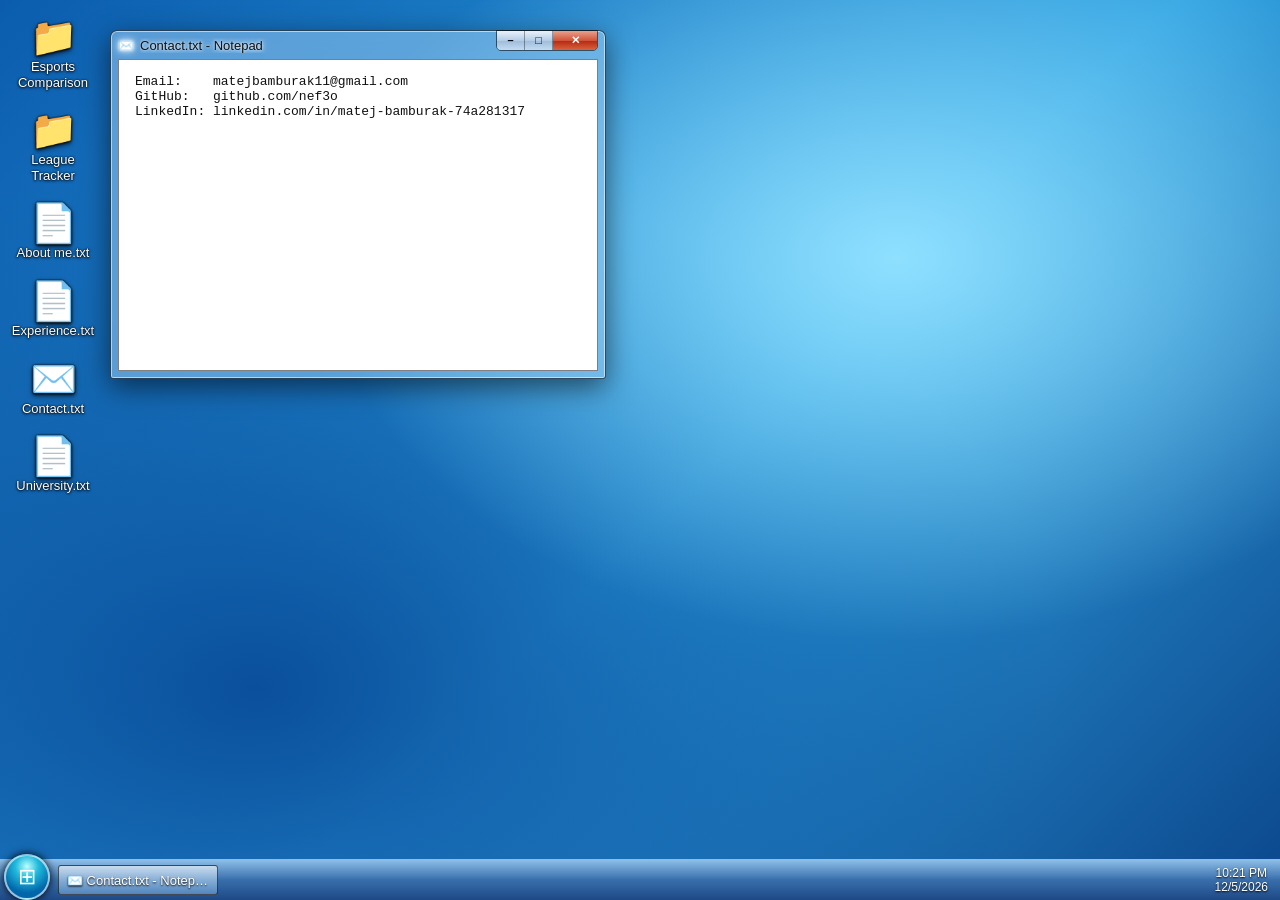
==== index.html @ 0afac641 "added index" ====
<!DOCTYPE html>
<html lang="en">
<head>
<meta charset="utf-8">
<meta name="viewport" content="width=device-width, initial-scale=1, viewport-fit=cover">
<title>My Portfolio</title>
<style>
:root{--ink:#111;--paper:#fff;--glass:rgba(150,200,240,.55);--glassb:rgba(255,255,255,.7);--sel:rgba(120,180,255,.35);box-sizing:border-box;padding-top:env(safe-area-inset-top,0px);padding-bottom:env(safe-area-inset-bottom,0px)}
@media (prefers-color-scheme:dark){:root:not([data-theme="light"]){--ink:#111;--paper:#fff}}
:root[data-theme="dark"]{--ink:#111;--paper:#fff}
html{scroll-padding-top:env(safe-area-inset-top,0px)}
html,body{height:100%;margin:0;overflow:hidden;font:13px "Segoe UI",Tahoma,Arial,sans-serif;color:var(--ink);background:#1d6fb5;user-select:none}
#desk{position:absolute;inset:0 0 40px 0;background:
radial-gradient(ellipse at 70% 30%,#8fe0ff 0,transparent 45%),
radial-gradient(ellipse at 20% 80%,#0a4f9c 0,transparent 55%),
linear-gradient(135deg,#0b5cad,#2da0e0 55%,#0d4a8f)}
#icons{position:absolute;top:8px;left:8px;bottom:8px;display:flex;flex-direction:column;flex-wrap:wrap;gap:4px;align-content:flex-start}
.ico{width:84px;padding:6px 2px;text-align:center;color:#fff;text-shadow:0 1px 3px #000,0 0 2px #000;border:1px solid transparent;border-radius:3px;cursor:default;line-height:1.2;word-break:break-word}
.ico:hover{background:rgba(255,255,255,.18);border-color:rgba(255,255,255,.35)}
.ico.on{background:var(--sel);border-color:rgba(255,255,255,.6)}
.ico i{display:block;font-style:normal;font-size:38px;line-height:44px;filter:drop-shadow(0 2px 2px rgba(0,0,0,.5))}
.win{position:absolute;min-width:260px;background:var(--glass);border:1px solid rgba(0,0,0,.6);border-radius:7px 7px 3px 3px;box-shadow:0 0 0 1px rgba(255,255,255,.55) inset,0 8px 28px rgba(0,0,0,.55);padding:0 7px 7px;backdrop-filter:blur(8px);display:flex;flex-direction:column}
.win.max{inset:0 0 0 0!important;width:auto!important;height:auto!important;border-radius:0}
.win.hide{display:none}
.tb{height:28px;display:flex;align-items:center;gap:6px;cursor:default;text-shadow:0 0 8px #fff,0 0 3px #fff}
.tb b{flex:1;font-weight:400;white-space:nowrap;overflow:hidden;text-overflow:ellipsis}
.btns{display:flex;margin-top:-10px;border:1px solid rgba(0,0,0,.55);border-radius:0 0 5px 5px;overflow:hidden;box-shadow:0 1px 0 rgba(255,255,255,.5) inset}
.btns button{width:28px;height:19px;border:0;border-right:1px solid rgba(0,0,0,.35);background:linear-gradient(#e8f1fa,#b4cde6 50%,#9dbbdb 52%,#c5dbf0);font:bold 11px Arial;cursor:pointer;padding:0}
.btns button:hover{background:linear-gradient(#f4fbff,#c6e3fa 50%,#8fcdf5 52%,#c9f0ff)}
.btns .x{width:44px;border:0;color:#fff;background:linear-gradient(#e8a08c,#d0553a 50%,#b52a0f 52%,#d9633f)}
.btns .x:hover{background:linear-gradient(#ffb8a4,#ff6d4a 50%,#e0361a 52%,#ff9066)}
.body{flex:1;background:var(--paper);border:1px solid rgba(0,0,0,.5);overflow:auto;user-select:text;padding:14px 16px;line-height:1.5}
.body h2{margin:0 0 4px;font:400 21px "Segoe UI",Tahoma,sans-serif;color:#1e3a8a}
.body .meta{color:#666;margin-bottom:10px}
.tag{display:inline-block;margin:0 4px 4px 0;padding:1px 8px;border:1px solid #9bb7d8;border-radius:10px;background:#eaf3fc;font-size:12px}
.go{display:inline-block;margin-top:8px;padding:4px 16px;border:1px solid #707070;border-radius:3px;background:linear-gradient(#f2f2f2,#ebebeb 50%,#dddddd 50%,#cfcfcf);color:#111;text-decoration:none}
.go:hover{border-color:#3c7fb1;background:linear-gradient(#eaf6fd,#d9f0fc 50%,#bee6fd 50%,#a7d9f5)}
.addr{background:#f3f6fb;border-bottom:1px solid #ccd;padding:4px 10px;margin:-14px -16px 12px;color:#333}
.txt{font:13px Consolas,"Courier New",monospace;white-space:pre-wrap}
#bar{position:absolute;left:0;right:0;bottom:0;height:40px;display:flex;align-items:center;gap:4px;padding:0 6px 0 0;background:linear-gradient(rgba(170,210,245,.8),rgba(60,110,170,.88) 50%,rgba(30,70,130,.92));border-top:1px solid rgba(255,255,255,.6);backdrop-filter:blur(6px);margin-bottom:env(safe-area-inset-bottom,0px)}
#orb{width:46px;height:46px;margin:-6px 4px 0 4px;border-radius:50%;border:2px solid rgba(255,255,255,.6);background:radial-gradient(circle at 50% 25%,#bff 0,#2bd 30%,#06a 70%);box-shadow:0 0 8px #000;font-size:22px;color:#fff;cursor:pointer;padding:0}
#orb:hover{filter:brightness(1.2)}
#tasks{flex:1;display:flex;gap:3px;overflow:hidden}
.task{max-width:160px;flex:1;height:30px;border:1px solid rgba(0,0,0,.6);border-radius:3px;background:linear-gradient(rgba(255,255,255,.35),rgba(255,255,255,.1));color:#fff;text-shadow:0 1px 2px #000;text-align:left;padding:0 8px;cursor:pointer;white-space:nowrap;overflow:hidden;text-overflow:ellipsis;font:inherit}
.task.act{background:linear-gradient(rgba(255,255,255,.6),rgba(150,210,255,.4))}
#clock{color:#fff;text-shadow:0 1px 2px #000;text-align:center;font-size:12px;padding:0 6px;line-height:1.2}
#menu{position:absolute;left:0;bottom:40px;width:min(300px,100%);background:rgba(190,220,245,.92);border:1px solid #234;border-radius:6px 6px 0 0;padding:6px;display:none;box-shadow:0 0 20px rgba(0,0,0,.5)}
#menu.open{display:block}
#menu div{padding:7px 10px;border-radius:3px;cursor:pointer}
#menu div:hover{background:var(--sel)}
@media (max-width:600px){.ico{width:76px}.win:not(.max){left:4%!important;width:92%!important}}
</style>
</head>
<body>
<div id="desk"><div id="icons"></div></div>
<div id="menu"></div>
<div id="bar"><button id="orb" aria-label="Start">⊞</button><div id="tasks"></div><div id="clock"></div></div>
<script>

var ITEMS=[
 {name:"Esports Comparison",icon:"📁",title:"Esports Comparison",meta:"Personal project · 2025",desc:"A small forecast app that pulls live data and shows win rate of head to head of all teams based on draft",tags:["Python","API","Vue"],link:"https://example.com"},
 {name:"League Tracker",icon:"📁",title:"League Tracker",meta:"Personal project · 2025",desc:"A Liquipedia style tracker of League Esports",tags:["React","localStorage"],link:"https://github.com"},
 {name:"About me.txt",icon:"📄",title:"About me.txt - Notepad",text:"Hi, I'm Matej\n\nI build small, useful things for me and my passions.\nDouble-click the folders on the desktop\nto see my projects.\n\nBased in: Bratislava\nSkills: HTML, CSS, JavaScript, Python..."},
 {name:"Experience.txt",icon:"📄",title:"Experience.txt - Notepad",text:"Hi, I've interned at VUB Bank sice November 2024\n\nI work as a full-stack web-dev, my work also includes builing pipelines, APIs and Database Management.\nDouble-click the folders on the desktop\nto see my personal projects.\n\nBased in: Bratislava\nSkills: HTML, CSS, JavaScript, Python..."},
 {name:"Contact.txt",icon:"✉️",title:"Contact.txt - Notepad",text:"Email:    matejbamburak11@gmail.com\nGitHub:   github.com/nef3o\nLinkedIn: linkedin.com/in/matej-bamburak-74a281317"},
 {name:"University.txt",icon:"📄",title:"University.txt - Notepad",text:"University: Comenius University Bratislava\nFaculty: Faculty of Management\nSpecialization: Data-Science\n\n I'm finishing my Bachelor Degree in the summer of 2027, planing to continue studying torwards Masters Degree "}
];
var $=function(s){return document.querySelector(s)},z=10,wins={},icons=$("#icons"),tasks=$("#tasks");
var touch=matchMedia("(pointer:coarse)").matches;
ITEMS.forEach(function(it,i){
 var d=document.createElement("div");d.className="ico";d.innerHTML="<i>"+it.icon+"</i>"+it.name;
 d.onclick=function(){document.querySelectorAll(".ico").forEach(function(e){e.classList.remove("on")});d.classList.add("on");if(touch)open(i)};
 d.ondblclick=function(){open(i)};icons.appendChild(d);
});
var m=$("#menu");m.innerHTML=ITEMS.map(function(it,i){return "<div data-i='"+i+"'>"+it.icon+" "+it.name+"</div>"}).join("");
m.onclick=function(e){var i=e.target.dataset.i;if(i!=null){open(+i);m.classList.remove("open")}};
$("#orb").onclick=function(e){e.stopPropagation();m.classList.toggle("open")};
document.addEventListener("click",function(e){if(!m.contains(e.target))m.classList.remove("open")});
$("#desk").addEventListener("click",function(e){if(e.target.id==="desk")document.querySelectorAll(".ico").forEach(function(x){x.classList.remove("on")})});
function esc(s){return s.replace(/[&<>]/g,function(c){return{"&":"&amp;","<":"&lt;",">":"&gt;"}[c]})}
function open(i){
 if(wins[i]){show(i);return}
 var it=ITEMS[i],w=document.createElement("div");w.className="win";
 var n=Object.keys(wins).length;
 w.style.cssText="left:"+(110+n*28)+"px;top:"+(30+n*28)+"px;width:min(480px,92%);height:340px";
 var body=it.text?"<div class='txt'>"+esc(it.text)+"</div>":
  "<div class='addr'>📁 Projects ▸ "+esc(it.name)+"</div><h2>"+esc(it.title)+"</h2><div class='meta'>"+esc(it.meta)+"</div><p>"+esc(it.desc)+"</p><div>"+it.tags.map(function(t){return "<span class='tag'>"+esc(t)+"</span>"}).join("")+"</div><a class='go' href='"+it.link+"' target='_blank' rel='noopener'>Open project</a>";
 w.innerHTML="<div class='tb'><span>"+it.icon+"</span><b>"+esc(it.title)+"</b><div class='btns'><button class='mn' aria-label='Minimize'>–</button><button class='mx' aria-label='Maximize'>□</button><button class='x' aria-label='Close'>✕</button></div></div><div class='body'>"+body+"</div>";
 $("#desk").appendChild(w);
 var t=document.createElement("button");t.className="task";t.textContent=it.icon+" "+it.title;tasks.appendChild(t);
 wins[i]={w:w,t:t};
 w.addEventListener("pointerdown",function(){focus(i)});
 t.onclick=function(){var h=w.classList.contains("hide");if(h||!t.classList.contains("act"))show(i);else{w.classList.add("hide");t.classList.remove("act")}};
 w.querySelector(".mn").onclick=function(){w.classList.add("hide");t.classList.remove("act")};
 w.querySelector(".mx").onclick=function(){w.classList.toggle("max")};
 w.querySelector(".x").onclick=function(){w.remove();t.remove();delete wins[i]};
 var tb=w.querySelector(".tb");tb.ondblclick=function(e){if(!e.target.closest(".btns"))w.classList.toggle("max")};
 tb.addEventListener("pointerdown",function(e){
  if(e.target.closest(".btns")||w.classList.contains("max"))return;
  var sx=e.clientX-w.offsetLeft,sy=e.clientY-w.offsetTop;tb.setPointerCapture(e.pointerId);
  tb.onpointermove=function(ev){w.style.left=Math.max(-200,ev.clientX-sx)+"px";w.style.top=Math.max(0,ev.clientY-sy)+"px"};
  tb.onpointerup=function(){tb.onpointermove=null};
 });
 focus(i);
}
function show(i){wins[i].w.classList.remove("hide");focus(i)}
function focus(i){wins[i].w.style.zIndex=++z;for(var k in wins)wins[k].t.classList.toggle("act",k==i)}
function tick(){var d=new Date();$("#clock").innerHTML=d.toLocaleTimeString([],{hour:"2-digit",minute:"2-digit"})+"<br>"+d.toLocaleDateString()}
tick();setInterval(tick,30000);
open(4);
</script>
</body>
</html>
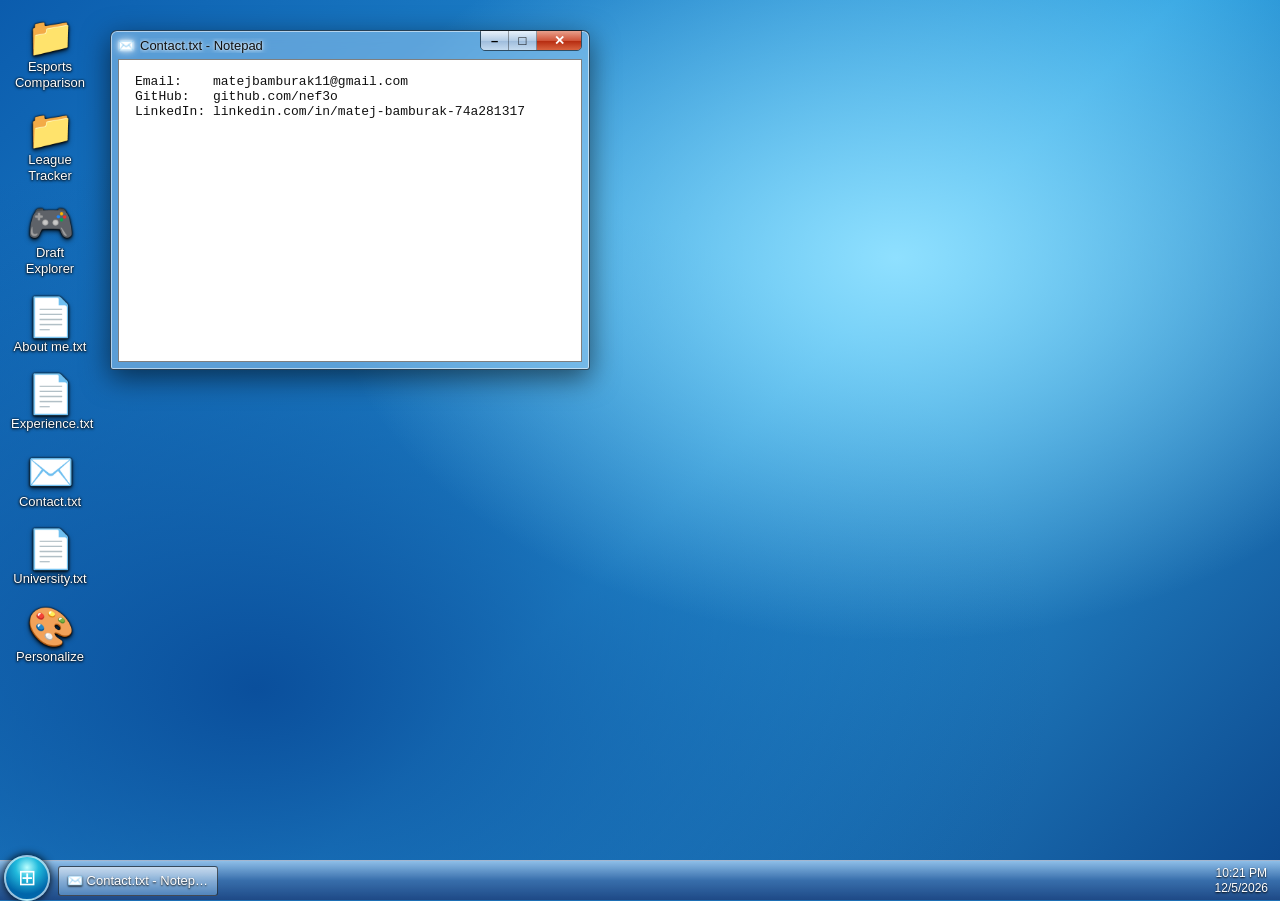
==== commit d78a71b2: "Add files via upload" ====
--- a/index.html
+++ b/index.html
@@ -1,113 +1,38 @@
 <!DOCTYPE html>
 <html lang="en">
 <head>
-<meta charset="utf-8">
-<meta name="viewport" content="width=device-width, initial-scale=1, viewport-fit=cover">
-<title>My Portfolio</title>
-<style>
-:root{--ink:#111;--paper:#fff;--glass:rgba(150,200,240,.55);--glassb:rgba(255,255,255,.7);--sel:rgba(120,180,255,.35);box-sizing:border-box;padding-top:env(safe-area-inset-top,0px);padding-bottom:env(safe-area-inset-bottom,0px)}
-@media (prefers-color-scheme:dark){:root:not([data-theme="light"]){--ink:#111;--paper:#fff}}
-:root[data-theme="dark"]{--ink:#111;--paper:#fff}
-html{scroll-padding-top:env(safe-area-inset-top,0px)}
-html,body{height:100%;margin:0;overflow:hidden;font:13px "Segoe UI",Tahoma,Arial,sans-serif;color:var(--ink);background:#1d6fb5;user-select:none}
-#desk{position:absolute;inset:0 0 40px 0;background:
-radial-gradient(ellipse at 70% 30%,#8fe0ff 0,transparent 45%),
-radial-gradient(ellipse at 20% 80%,#0a4f9c 0,transparent 55%),
-linear-gradient(135deg,#0b5cad,#2da0e0 55%,#0d4a8f)}
-#icons{position:absolute;top:8px;left:8px;bottom:8px;display:flex;flex-direction:column;flex-wrap:wrap;gap:4px;align-content:flex-start}
-.ico{width:84px;padding:6px 2px;text-align:center;color:#fff;text-shadow:0 1px 3px #000,0 0 2px #000;border:1px solid transparent;border-radius:3px;cursor:default;line-height:1.2;word-break:break-word}
-.ico:hover{background:rgba(255,255,255,.18);border-color:rgba(255,255,255,.35)}
-.ico.on{background:var(--sel);border-color:rgba(255,255,255,.6)}
-.ico i{display:block;font-style:normal;font-size:38px;line-height:44px;filter:drop-shadow(0 2px 2px rgba(0,0,0,.5))}
-.win{position:absolute;min-width:260px;background:var(--glass);border:1px solid rgba(0,0,0,.6);border-radius:7px 7px 3px 3px;box-shadow:0 0 0 1px rgba(255,255,255,.55) inset,0 8px 28px rgba(0,0,0,.55);padding:0 7px 7px;backdrop-filter:blur(8px);display:flex;flex-direction:column}
-.win.max{inset:0 0 0 0!important;width:auto!important;height:auto!important;border-radius:0}
-.win.hide{display:none}
-.tb{height:28px;display:flex;align-items:center;gap:6px;cursor:default;text-shadow:0 0 8px #fff,0 0 3px #fff}
-.tb b{flex:1;font-weight:400;white-space:nowrap;overflow:hidden;text-overflow:ellipsis}
-.btns{display:flex;margin-top:-10px;border:1px solid rgba(0,0,0,.55);border-radius:0 0 5px 5px;overflow:hidden;box-shadow:0 1px 0 rgba(255,255,255,.5) inset}
-.btns button{width:28px;height:19px;border:0;border-right:1px solid rgba(0,0,0,.35);background:linear-gradient(#e8f1fa,#b4cde6 50%,#9dbbdb 52%,#c5dbf0);font:bold 11px Arial;cursor:pointer;padding:0}
-.btns button:hover{background:linear-gradient(#f4fbff,#c6e3fa 50%,#8fcdf5 52%,#c9f0ff)}
-.btns .x{width:44px;border:0;color:#fff;background:linear-gradient(#e8a08c,#d0553a 50%,#b52a0f 52%,#d9633f)}
-.btns .x:hover{background:linear-gradient(#ffb8a4,#ff6d4a 50%,#e0361a 52%,#ff9066)}
-.body{flex:1;background:var(--paper);border:1px solid rgba(0,0,0,.5);overflow:auto;user-select:text;padding:14px 16px;line-height:1.5}
-.body h2{margin:0 0 4px;font:400 21px "Segoe UI",Tahoma,sans-serif;color:#1e3a8a}
-.body .meta{color:#666;margin-bottom:10px}
-.tag{display:inline-block;margin:0 4px 4px 0;padding:1px 8px;border:1px solid #9bb7d8;border-radius:10px;background:#eaf3fc;font-size:12px}
-.go{display:inline-block;margin-top:8px;padding:4px 16px;border:1px solid #707070;border-radius:3px;background:linear-gradient(#f2f2f2,#ebebeb 50%,#dddddd 50%,#cfcfcf);color:#111;text-decoration:none}
-.go:hover{border-color:#3c7fb1;background:linear-gradient(#eaf6fd,#d9f0fc 50%,#bee6fd 50%,#a7d9f5)}
-.addr{background:#f3f6fb;border-bottom:1px solid #ccd;padding:4px 10px;margin:-14px -16px 12px;color:#333}
-.txt{font:13px Consolas,"Courier New",monospace;white-space:pre-wrap}
-#bar{position:absolute;left:0;right:0;bottom:0;height:40px;display:flex;align-items:center;gap:4px;padding:0 6px 0 0;background:linear-gradient(rgba(170,210,245,.8),rgba(60,110,170,.88) 50%,rgba(30,70,130,.92));border-top:1px solid rgba(255,255,255,.6);backdrop-filter:blur(6px);margin-bottom:env(safe-area-inset-bottom,0px)}
-#orb{width:46px;height:46px;margin:-6px 4px 0 4px;border-radius:50%;border:2px solid rgba(255,255,255,.6);background:radial-gradient(circle at 50% 25%,#bff 0,#2bd 30%,#06a 70%);box-shadow:0 0 8px #000;font-size:22px;color:#fff;cursor:pointer;padding:0}
-#orb:hover{filter:brightness(1.2)}
-#tasks{flex:1;display:flex;gap:3px;overflow:hidden}
-.task{max-width:160px;flex:1;height:30px;border:1px solid rgba(0,0,0,.6);border-radius:3px;background:linear-gradient(rgba(255,255,255,.35),rgba(255,255,255,.1));color:#fff;text-shadow:0 1px 2px #000;text-align:left;padding:0 8px;cursor:pointer;white-space:nowrap;overflow:hidden;text-overflow:ellipsis;font:inherit}
-.task.act{background:linear-gradient(rgba(255,255,255,.6),rgba(150,210,255,.4))}
-#clock{color:#fff;text-shadow:0 1px 2px #000;text-align:center;font-size:12px;padding:0 6px;line-height:1.2}
-#menu{position:absolute;left:0;bottom:40px;width:min(300px,100%);background:rgba(190,220,245,.92);border:1px solid #234;border-radius:6px 6px 0 0;padding:6px;display:none;box-shadow:0 0 20px rgba(0,0,0,.5)}
-#menu.open{display:block}
-#menu div{padding:7px 10px;border-radius:3px;cursor:pointer}
-#menu div:hover{background:var(--sel)}
-@media (max-width:600px){.ico{width:76px}.win:not(.max){left:4%!important;width:92%!important}}
-</style>
+  <meta charset="utf-8">
+  <!-- viewport-fit=cover lets the page use the full screen on phones with notches -->
+  <meta name="viewport" content="width=device-width, initial-scale=1, viewport-fit=cover">
+  <meta name="description" content="Matej's portfolio: personal projects, experience and contact info, styled like Windows 7.">
+  <title>Matej | Portfolio</title>
+
+  <link rel="stylesheet" href="style.css">
+  <!-- defer = run the script after the page has loaded, so every element exists -->
+  <script src="script.js" defer></script>
 </head>
+
 <body>
-<div id="desk"><div id="icons"></div></div>
-<div id="menu"></div>
-<div id="bar"><button id="orb" aria-label="Start">⊞</button><div id="tasks"></div><div id="clock"></div></div>
-<script>
+  <!-- The "screen" -->
+  <main id="desktop">
+    <!-- Filled in by buildDesktopIcons() in the script below -->
+    <ul id="icon-grid" aria-label="Desktop files"></ul>
+  </main>
 
-var ITEMS=[
- {name:"Esports Comparison",icon:"📁",title:"Esports Comparison",meta:"Personal project · 2025",desc:"A small forecast app that pulls live data and shows win rate of head to head of all teams based on draft",tags:["Python","API","Vue"],link:"https://example.com"},
- {name:"League Tracker",icon:"📁",title:"League Tracker",meta:"Personal project · 2025",desc:"A Liquipedia style tracker of League Esports",tags:["React","localStorage"],link:"https://github.com"},
- {name:"About me.txt",icon:"📄",title:"About me.txt - Notepad",text:"Hi, I'm Matej\n\nI build small, useful things for me and my passions.\nDouble-click the folders on the desktop\nto see my projects.\n\nBased in: Bratislava\nSkills: HTML, CSS, JavaScript, Python..."},
- {name:"Experience.txt",icon:"📄",title:"Experience.txt - Notepad",text:"Hi, I've interned at VUB Bank sice November 2024\n\nI work as a full-stack web-dev, my work also includes builing pipelines, APIs and Database Management.\nDouble-click the folders on the desktop\nto see my personal projects.\n\nBased in: Bratislava\nSkills: HTML, CSS, JavaScript, Python..."},
- {name:"Contact.txt",icon:"✉️",title:"Contact.txt - Notepad",text:"Email:    matejbamburak11@gmail.com\nGitHub:   github.com/nef3o\nLinkedIn: linkedin.com/in/matej-bamburak-74a281317"},
- {name:"University.txt",icon:"📄",title:"University.txt - Notepad",text:"University: Comenius University Bratislava\nFaculty: Faculty of Management\nSpecialization: Data-Science\n\n I'm finishing my Bachelor Degree in the summer of 2027, planing to continue studying torwards Masters Degree "}
-];
-var $=function(s){return document.querySelector(s)},z=10,wins={},icons=$("#icons"),tasks=$("#tasks");
-var touch=matchMedia("(pointer:coarse)").matches;
-ITEMS.forEach(function(it,i){
- var d=document.createElement("div");d.className="ico";d.innerHTML="<i>"+it.icon+"</i>"+it.name;
- d.onclick=function(){document.querySelectorAll(".ico").forEach(function(e){e.classList.remove("on")});d.classList.add("on");if(touch)open(i)};
- d.ondblclick=function(){open(i)};icons.appendChild(d);
-});
-var m=$("#menu");m.innerHTML=ITEMS.map(function(it,i){return "<div data-i='"+i+"'>"+it.icon+" "+it.name+"</div>"}).join("");
-m.onclick=function(e){var i=e.target.dataset.i;if(i!=null){open(+i);m.classList.remove("open")}};
-$("#orb").onclick=function(e){e.stopPropagation();m.classList.toggle("open")};
-document.addEventListener("click",function(e){if(!m.contains(e.target))m.classList.remove("open")});
-$("#desk").addEventListener("click",function(e){if(e.target.id==="desk")document.querySelectorAll(".ico").forEach(function(x){x.classList.remove("on")})});
-function esc(s){return s.replace(/[&<>]/g,function(c){return{"&":"&amp;","<":"&lt;",">":"&gt;"}[c]})}
-function open(i){
- if(wins[i]){show(i);return}
- var it=ITEMS[i],w=document.createElement("div");w.className="win";
- var n=Object.keys(wins).length;
- w.style.cssText="left:"+(110+n*28)+"px;top:"+(30+n*28)+"px;width:min(480px,92%);height:340px";
- var body=it.text?"<div class='txt'>"+esc(it.text)+"</div>":
-  "<div class='addr'>📁 Projects ▸ "+esc(it.name)+"</div><h2>"+esc(it.title)+"</h2><div class='meta'>"+esc(it.meta)+"</div><p>"+esc(it.desc)+"</p><div>"+it.tags.map(function(t){return "<span class='tag'>"+esc(t)+"</span>"}).join("")+"</div><a class='go' href='"+it.link+"' target='_blank' rel='noopener'>Open project</a>";
- w.innerHTML="<div class='tb'><span>"+it.icon+"</span><b>"+esc(it.title)+"</b><div class='btns'><button class='mn' aria-label='Minimize'>–</button><button class='mx' aria-label='Maximize'>□</button><button class='x' aria-label='Close'>✕</button></div></div><div class='body'>"+body+"</div>";
- $("#desk").appendChild(w);
- var t=document.createElement("button");t.className="task";t.textContent=it.icon+" "+it.title;tasks.appendChild(t);
- wins[i]={w:w,t:t};
- w.addEventListener("pointerdown",function(){focus(i)});
- t.onclick=function(){var h=w.classList.contains("hide");if(h||!t.classList.contains("act"))show(i);else{w.classList.add("hide");t.classList.remove("act")}};
- w.querySelector(".mn").onclick=function(){w.classList.add("hide");t.classList.remove("act")};
- w.querySelector(".mx").onclick=function(){w.classList.toggle("max")};
- w.querySelector(".x").onclick=function(){w.remove();t.remove();delete wins[i]};
- var tb=w.querySelector(".tb");tb.ondblclick=function(e){if(!e.target.closest(".btns"))w.classList.toggle("max")};
- tb.addEventListener("pointerdown",function(e){
-  if(e.target.closest(".btns")||w.classList.contains("max"))return;
-  var sx=e.clientX-w.offsetLeft,sy=e.clientY-w.offsetTop;tb.setPointerCapture(e.pointerId);
-  tb.onpointermove=function(ev){w.style.left=Math.max(-200,ev.clientX-sx)+"px";w.style.top=Math.max(0,ev.clientY-sy)+"px"};
-  tb.onpointerup=function(){tb.onpointermove=null};
- });
- focus(i);
-}
-function show(i){wins[i].w.classList.remove("hide");focus(i)}
-function focus(i){wins[i].w.style.zIndex=++z;for(var k in wins)wins[k].t.classList.toggle("act",k==i)}
-function tick(){var d=new Date();$("#clock").innerHTML=d.toLocaleTimeString([],{hour:"2-digit",minute:"2-digit"})+"<br>"+d.toLocaleDateString()}
-tick();setInterval(tick,30000);
-open(4);
-</script>
+  <!-- Start menu, hidden until the orb is clicked -->
+  <ul id="start-menu" hidden aria-label="Start menu"></ul>
+
+  <!-- Right-click menu for the desktop, hidden until needed -->
+  <ul id="context-menu" hidden aria-label="Desktop menu">
+    <li><button>🎨 Personalize</button></li>
+  </ul>
+
+  <!-- Taskbar along the bottom -->
+  <nav id="taskbar" aria-label="Taskbar">
+    <button id="start-button" aria-label="Start" aria-expanded="false">⊞</button>
+    <div id="task-list"></div>
+    <time id="clock"></time>
+  </nav>
+
 </body>
 </html>
--- a/style.css
+++ b/style.css
@@ -0,0 +1,421 @@
+/*DESIGN TOKENS*/
+:root {
+  --taskbar-height: 40px;
+  --glass: rgba(150, 200, 240, 0.55);
+  --selection: rgba(120, 180, 255, 0.35);
+  --text-dark: #111;
+  --text-link: #1e3a8a;
+  --paper: #fff;
+}
+
+/*BASE / RESET*/
+* { box-sizing: border-box; }
+
+html, body {
+  height: 100%;
+  margin: 0;
+  overflow: hidden;               /* the "desktop" never scrolls */
+  font: 13px "Segoe UI", Tahoma, Arial, sans-serif;
+  color: var(--text-dark);
+  background: #1d6fb5;            /* fallback colour if gradients fail */
+  user-select: none;              /* stops icons/titles being selected by accident */
+}
+
+button { font: inherit; }
+
+/* Visible keyboard focus for accessibility: only shows when tabbing */
+:focus-visible {
+  outline: 2px solid #fff;
+  outline-offset: 2px;
+}
+
+/*DESKTOP + ICONS*/
+#desktop {
+  position: absolute;
+  inset: 0 0 var(--taskbar-height) 0;   /* fills the screen above the taskbar */
+
+  /* To use a photo instead, replace the whole background with:
+     background: url("wallpaper.jpg") center / cover no-repeat; */
+  background:
+    radial-gradient(ellipse at 70% 30%, #8fe0ff 0, transparent 45%),
+    radial-gradient(ellipse at 20% 80%, #0a4f9c 0, transparent 55%),
+    linear-gradient(135deg, #0b5cad, #2da0e0 55%, #0d4a8f);
+}
+
+#icon-grid {
+  position: absolute;
+  inset: 8px;
+  margin: 0;
+  padding: 0;
+  list-style: none;
+  display: flex;
+  flex-direction: column;     /* icons stack top to bottom... */
+  flex-wrap: wrap;            /* ...then start a new column when out of space */
+  align-content: flex-start;
+  gap: 4px;
+  pointer-events: none;       /* empty space in the grid doesn't block clicks */
+}
+
+.icon {
+  pointer-events: auto;
+  width: 84px;
+  padding: 6px 2px;
+  background: none;
+  border: 1px solid transparent;
+  border-radius: 3px;
+  color: #fff;
+  text-align: center;
+  line-height: 1.2;
+  text-shadow: 0 1px 3px #000, 0 0 2px #000;   /* keeps labels readable on any wallpaper */
+  cursor: default;
+}
+
+.icon:hover {
+  background: rgba(255, 255, 255, 0.18);
+  border-color: rgba(255, 255, 255, 0.35);
+}
+
+.icon.selected {
+  background: var(--selection);
+  border-color: rgba(255, 255, 255, 0.6);
+}
+
+.icon-image {
+  display: block;
+  font-size: 38px;
+  line-height: 44px;
+  filter: drop-shadow(0 2px 2px rgba(0, 0, 0, 0.5));
+}
+
+/* =====================================================
+   4. WINDOWS
+   ===================================================== */
+.window {
+  position: absolute;
+  display: flex;
+  flex-direction: column;
+  min-width: 260px;
+  padding: 0 7px 7px;
+  background: var(--glass);
+  backdrop-filter: blur(8px);     /* the frosted "Aero glass" effect */
+  border: 1px solid rgba(0, 0, 0, 0.6);
+  border-radius: 7px 7px 3px 3px;
+  box-shadow:
+    0 0 0 1px rgba(255, 255, 255, 0.55) inset,
+    0 8px 28px rgba(0, 0, 0, 0.55);
+  animation: window-open 0.15s ease-out;
+}
+
+.window.maximized {
+  inset: 0 !important;            /* overrides the inline position set by JS */
+  width: auto !important;
+  height: auto !important;
+  border-radius: 0;
+}
+
+.window.minimized { display: none; }
+
+@keyframes window-open {
+  from { opacity: 0; transform: scale(0.95); }
+  to   { opacity: 1; transform: scale(1); }
+}
+
+/* Title bar: icon + title on the left, buttons on the right */
+.titlebar {
+  display: flex;
+  align-items: center;
+  gap: 6px;
+  height: 28px;
+  text-shadow: 0 0 8px #fff, 0 0 3px #fff;
+  touch-action: none;             /* lets us drag with a finger without scrolling */
+}
+
+.titlebar-text {
+  flex: 1;
+  overflow: hidden;
+  white-space: nowrap;
+  text-overflow: ellipsis;
+}
+
+.window-buttons {
+  display: flex;
+  margin-top: -10px;              /* pulls the buttons up to the window's top edge */
+  overflow: hidden;
+  border: 1px solid rgba(0, 0, 0, 0.55);
+  border-radius: 0 0 5px 5px;
+  box-shadow: 0 1px 0 rgba(255, 255, 255, 0.5) inset;
+}
+
+.window-buttons button {
+  width: 28px;
+  height: 19px;
+  padding: 0;
+  border: 0;
+  border-right: 1px solid rgba(0, 0, 0, 0.35);
+  background: linear-gradient(#e8f1fa, #b4cde6 50%, #9dbbdb 52%, #c5dbf0);
+  font-weight: bold;
+  cursor: pointer;
+}
+
+.window-buttons button:hover {
+  background: linear-gradient(#f4fbff, #c6e3fa 50%, #8fcdf5 52%, #c9f0ff);
+}
+
+/* The red close button is wider and has its own colours */
+.window-buttons .close {
+  width: 44px;
+  border: 0;
+  color: #fff;
+  background: linear-gradient(#e8a08c, #d0553a 50%, #b52a0f 52%, #d9633f);
+}
+
+.window-buttons .close:hover {
+  background: linear-gradient(#ffb8a4, #ff6d4a 50%, #e0361a 52%, #ff9066);
+}
+
+/* White content area inside the window */
+.window-content {
+  flex: 1;
+  overflow: auto;
+  padding: 14px 16px;
+  background: var(--paper);
+  border: 1px solid rgba(0, 0, 0, 0.5);
+  line-height: 1.5;
+  user-select: text;              /* visitors can copy text, e.g. your email */
+}
+
+.window-content h2 {
+  margin: 0 0 4px;
+  font-size: 21px;
+  font-weight: 400;
+  color: var(--text-link);
+}
+
+.meta { margin: 0 0 10px; color: #666; }
+
+/* The little breadcrumb strip at the top of project windows */
+.address-bar {
+  margin: -14px -16px 12px;
+  padding: 4px 10px;
+  background: #f3f6fb;
+  border-bottom: 1px solid #ccd;
+  color: #333;
+}
+
+.tag {
+  display: inline-block;
+  margin: 0 4px 4px 0;
+  padding: 1px 8px;
+  border: 1px solid #9bb7d8;
+  border-radius: 10px;
+  background: #eaf3fc;
+  font-size: 12px;
+}
+
+.open-link {
+  display: inline-block;
+  margin-top: 8px;
+  padding: 4px 16px;
+  border: 1px solid #707070;
+  border-radius: 3px;
+  background: linear-gradient(#f2f2f2, #ebebeb 50%, #ddd 50%, #cfcfcf);
+  color: var(--text-dark);
+  text-decoration: none;
+}
+
+.open-link:hover {
+  border-color: #3c7fb1;
+  background: linear-gradient(#eaf6fd, #d9f0fc 50%, #bee6fd 50%, #a7d9f5);
+}
+
+/* Notepad-style text files */
+.notepad {
+  margin: 0;
+  font: 13px Consolas, "Courier New", monospace;
+  white-space: pre-wrap;          /* keeps the line breaks from the text */
+}
+
+/*TASKBAR + START MENU*/
+#taskbar {
+  position: absolute;
+  left: 0;
+  right: 0;
+  bottom: 0;
+  display: flex;
+  align-items: center;
+  gap: 4px;
+  height: var(--taskbar-height);
+  padding: 0 6px 0 0;
+  background: linear-gradient(rgba(170, 210, 245, 0.8), rgba(60, 110, 170, 0.88) 50%, rgba(30, 70, 130, 0.92));
+  border-top: 1px solid rgba(255, 255, 255, 0.6);
+  backdrop-filter: blur(6px);
+}
+
+#start-button {
+  width: 46px;
+  height: 46px;
+  margin: -6px 4px 0;             /* the orb sticks out above the taskbar */
+  padding: 0;
+  border: 2px solid rgba(255, 255, 255, 0.6);
+  border-radius: 50%;
+  background: radial-gradient(circle at 50% 25%, #bff 0, #2bd 30%, #06a 70%);
+  box-shadow: 0 0 8px #000;
+  color: #fff;
+  font-size: 22px;
+  cursor: pointer;
+}
+
+#start-button:hover { filter: brightness(1.2); }
+
+#task-list {
+  display: flex;
+  flex: 1;
+  gap: 3px;
+  overflow: hidden;
+}
+
+.task {
+  flex: 1;
+  max-width: 160px;
+  height: 30px;
+  padding: 0 8px;
+  overflow: hidden;
+  border: 1px solid rgba(0, 0, 0, 0.6);
+  border-radius: 3px;
+  background: linear-gradient(rgba(255, 255, 255, 0.35), rgba(255, 255, 255, 0.1));
+  color: #fff;
+  text-align: left;
+  text-shadow: 0 1px 2px #000;
+  white-space: nowrap;
+  text-overflow: ellipsis;
+  cursor: pointer;
+}
+
+.task.active {
+  background: linear-gradient(rgba(255, 255, 255, 0.6), rgba(150, 210, 255, 0.4));
+}
+
+#clock {
+  padding: 0 6px;
+  color: #fff;
+  font-size: 12px;
+  line-height: 1.2;
+  text-align: center;
+  text-shadow: 0 1px 2px #000;
+}
+
+#start-menu {
+  position: absolute;
+  left: 0;
+  bottom: var(--taskbar-height);
+  width: min(300px, 100%);
+  margin: 0;
+  padding: 6px;
+  list-style: none;
+  background: rgba(190, 220, 245, 0.92);
+  border: 1px solid #234;
+  border-radius: 6px 6px 0 0;
+  box-shadow: 0 0 20px rgba(0, 0, 0, 0.5);
+}
+
+#start-menu[hidden] { display: none; }
+
+#start-menu button {
+  width: 100%;
+  padding: 7px 10px;
+  background: none;
+  border: 0;
+  border-radius: 3px;
+  text-align: left;
+  cursor: pointer;
+}
+
+#start-menu button:hover { background: var(--selection); }
+
+/*SMALL SCREENS*/
+@media (max-width: 600px) {
+  .icon { width: 76px; }
+
+  /* On phones, windows fill most of the width instead of being dragged around */
+  .window:not(.maximized) {
+    left: 4% !important;
+    width: 92% !important;
+  }
+}
+
+/* Respect visitors who turned animations off in their OS settings */
+@media (prefers-reduced-motion: reduce) {
+  .window { animation: none; }
+}
+
+/*WALLPAPER PICKER + RIGHT-CLICK MENU*/
+.wallpaper-grid {
+  display: grid;
+  grid-template-columns: repeat(auto-fill, minmax(120px, 1fr));
+  gap: 10px;
+}
+
+.wallpaper-option {
+  padding: 5px;
+  background: #f3f6fb;
+  border: 1px solid #c3d3e6;
+  border-radius: 3px;
+  cursor: pointer;
+  text-align: center;
+}
+
+.wallpaper-option:hover { background: #dff0fc; border-color: #7fb4de; }
+.wallpaper-option.selected { background: #cfe6fa; border-color: #3c7fb1; }
+
+.wallpaper-option img,
+.default-swatch {
+  display: block;
+  width: 100%;
+  height: 66px;
+  margin-bottom: 4px;
+  object-fit: cover;                 /* crops the thumbnail instead of squashing it */
+  border: 1px solid rgba(0, 0, 0, 0.35);
+}
+
+.default-swatch {
+  background: linear-gradient(135deg, #0b5cad, #2da0e0 55%, #0d4a8f);
+}
+
+#context-menu {
+  position: fixed;
+  z-index: 9999;                     /* above every window */
+  min-width: 150px;
+  margin: 0;
+  padding: 3px;
+  list-style: none;
+  background: #f2f2f2;
+  border: 1px solid #888;
+  box-shadow: 2px 2px 6px rgba(0, 0, 0, 0.4);
+}
+
+#context-menu[hidden] { display: none; }
+
+#context-menu button {
+  width: 100%;
+  padding: 5px 20px 5px 10px;
+  background: none;
+  border: 0;
+  text-align: left;
+  cursor: pointer;
+}
+
+#context-menu button:hover { background: #cfe6fa; }
+
+/*DEMO WINDOWS (iframe)*/
+.window-content:has(.demo-frame) {
+  padding: 0;                        /* let the demo fill the whole window */
+  overflow: hidden;
+}
+
+.demo-frame {
+  display: block;
+  width: 100%;
+  height: 100%;
+  border: 0;
+  background: #fff;
+}
